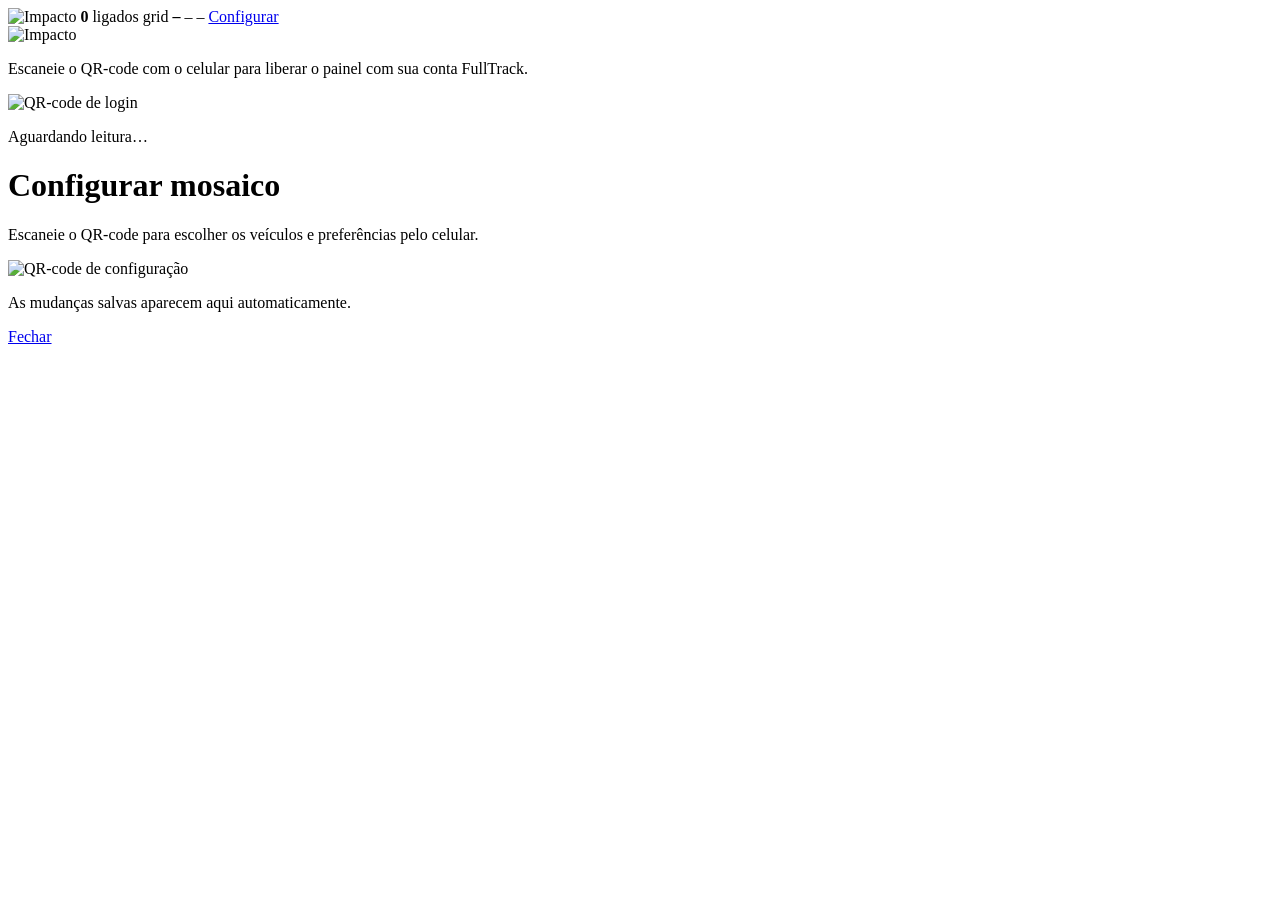
==== frontend/index.html @ 23b932bf "TrackInfra: video-wall de rastreamento sobre a API do FullTrack - Backend FastAPI (proxy do FullTrac" ====
<!doctype html>
<html lang="pt-br">
<head>
  <meta charset="utf-8">
  <meta name="viewport" content="width=device-width, initial-scale=1">
  <title>Impacto — Mosaico</title>
  <link rel="stylesheet" href="https://unpkg.com/leaflet@1.9.4/dist/leaflet.css">
  <link rel="stylesheet" href="/assets/css/app.css">
</head>
<body>
  <div id="topbar">
    <span class="brand-lockup">
      <img class="brand-logo" src="/assets/img/impacto-logo.png" alt="Impacto"
           onerror="this.onerror=null;this.src='/assets/img/impacto-mark.svg'">
    </span>
    <span class="stat"><b id="count">0</b> ligados</span>
    <span class="stat">grid <b id="grid">–</b></span>
    <span class="stat" id="page"></span>
    <span class="sep"></span>
    <span class="stat" id="clock">–</span>
    <span class="stat" id="updated">–</span>
    <a class="btn" href="#" id="cfgbtn">Configurar</a>
  </div>

  <div id="mosaic"></div>

  <div id="auth">
    <img class="logo-lg" src="/assets/img/impacto-logo.png" alt="Impacto"
         onerror="this.onerror=null;this.src='/assets/img/impacto-mark.svg'">
    <p>Escaneie o QR-code com o celular para liberar o painel com sua conta FullTrack.</p>
    <div class="qrbox"><img id="qrimg" alt="QR-code de login"></div>
    <p class="hint" id="authhint">Aguardando leitura…</p>
  </div>

  <div id="cfg">
    <h1>Configurar mosaico</h1>
    <p>Escaneie o QR-code para escolher os veículos e preferências pelo celular.</p>
    <div class="qrbox"><img id="cfgqr" alt="QR-code de configuração"></div>
    <p class="hint">As mudanças salvas aparecem aqui automaticamente.</p>
    <a class="btn" href="#" id="cfgclose">Fechar</a>
  </div>

  <script src="https://unpkg.com/leaflet@1.9.4/dist/leaflet.js"></script>
  <script src="/assets/js/mosaic.js"></script>
</body>
</html>
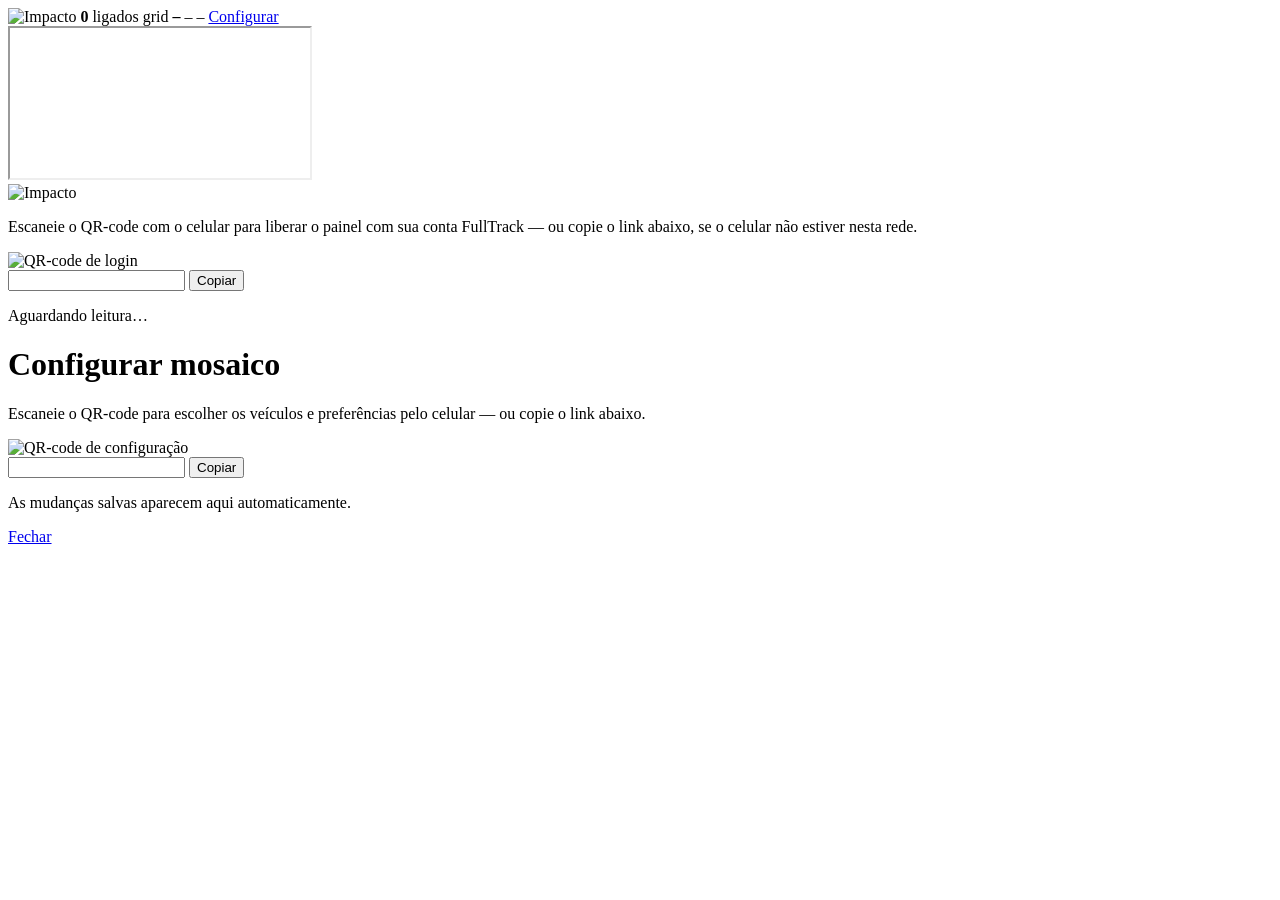
==== commit 9bdbc8a1: "Tela do SGI, rodizio com o mosaico e reorganizacao da configuracao - Tela secundaria (SGI): resumo d" ====
--- a/frontend/index.html
+++ b/frontend/index.html
@@ -4,13 +4,16 @@
   <meta charset="utf-8">
   <meta name="viewport" content="width=device-width, initial-scale=1">
   <title>Impacto — Mosaico</title>
+  <!-- Easter egg: o mark de quatro setas nao aparece mais em pagina nenhuma
+       (a logo virou o wordmark SVG). Sobrevive aqui, na aba do navegador. -->
+  <link rel="icon" type="image/svg+xml" href="/assets/img/impacto-mark.svg">
   <link rel="stylesheet" href="https://unpkg.com/leaflet@1.9.4/dist/leaflet.css">
   <link rel="stylesheet" href="/assets/css/app.css">
 </head>
 <body>
   <div id="topbar">
     <span class="brand-lockup">
-      <img class="brand-logo" src="/assets/img/impacto-logo.png" alt="Impacto"
+      <img class="brand-logo" src="/assets/img/impacto-logo.svg" alt="Impacto"
            onerror="this.onerror=null;this.src='/assets/img/impacto-mark.svg'">
     </span>
     <span class="stat"><b id="count">0</b> ligados</span>
@@ -24,18 +27,32 @@
 
   <div id="mosaic"></div>
 
+  <!-- Tela do SGI como página do rodízio (ver render() em mosaic.js): cobre a
+       tela toda, com a barra dela própria. Só recebe src quando aparece. -->
+  <iframe id="sgi-frame" title="SGI"></iframe>
+
   <div id="auth">
-    <img class="logo-lg" src="/assets/img/impacto-logo.png" alt="Impacto"
+    <img class="logo-lg" src="/assets/img/impacto-logo.svg" alt="Impacto"
          onerror="this.onerror=null;this.src='/assets/img/impacto-mark.svg'">
-    <p>Escaneie o QR-code com o celular para liberar o painel com sua conta FullTrack.</p>
+    <p>Escaneie o QR-code com o celular para liberar o painel com sua conta
+       FullTrack — ou copie o link abaixo, se o celular não estiver nesta rede.</p>
     <div class="qrbox"><img id="qrimg" alt="QR-code de login"></div>
+    <div class="urlrow">
+      <input id="authurl" class="urlfield" readonly aria-label="Link de login">
+      <button id="authcopy" class="copybtn" type="button">Copiar</button>
+    </div>
     <p class="hint" id="authhint">Aguardando leitura…</p>
   </div>
 
   <div id="cfg">
     <h1>Configurar mosaico</h1>
-    <p>Escaneie o QR-code para escolher os veículos e preferências pelo celular.</p>
+    <p>Escaneie o QR-code para escolher os veículos e preferências pelo celular
+       — ou copie o link abaixo.</p>
     <div class="qrbox"><img id="cfgqr" alt="QR-code de configuração"></div>
+    <div class="urlrow">
+      <input id="cfgurl" class="urlfield" readonly aria-label="Link de configuração">
+      <button id="cfgcopy" class="copybtn" type="button">Copiar</button>
+    </div>
     <p class="hint">As mudanças salvas aparecem aqui automaticamente.</p>
     <a class="btn" href="#" id="cfgclose">Fechar</a>
   </div>
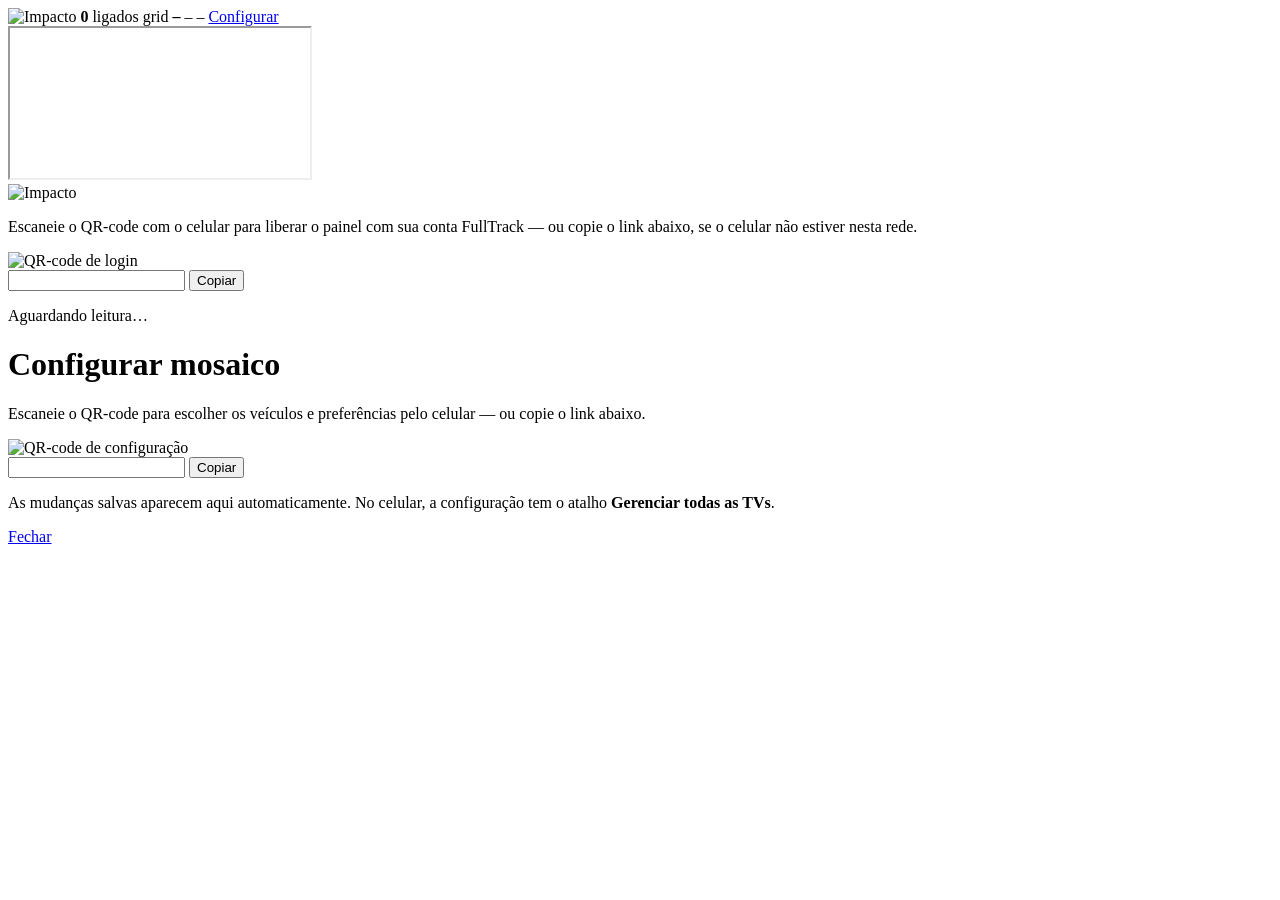
==== commit 10501bd5: "Gestao de contas, TVs e celulares Conta = usuario do FullTrack, com uma unica sessao compartilhada p" ====
--- a/frontend/index.html
+++ b/frontend/index.html
@@ -53,11 +53,13 @@
       <input id="cfgurl" class="urlfield" readonly aria-label="Link de configuração">
       <button id="cfgcopy" class="copybtn" type="button">Copiar</button>
     </div>
-    <p class="hint">As mudanças salvas aparecem aqui automaticamente.</p>
+    <p class="hint">As mudanças salvas aparecem aqui automaticamente. No celular, a
+       configuração tem o atalho <b>Gerenciar todas as TVs</b>.</p>
     <a class="btn" href="#" id="cfgclose">Fechar</a>
   </div>
 
   <script src="https://unpkg.com/leaflet@1.9.4/dist/leaflet.js"></script>
+  <script src="/assets/js/session.js"></script>
   <script src="/assets/js/mosaic.js"></script>
 </body>
 </html>
